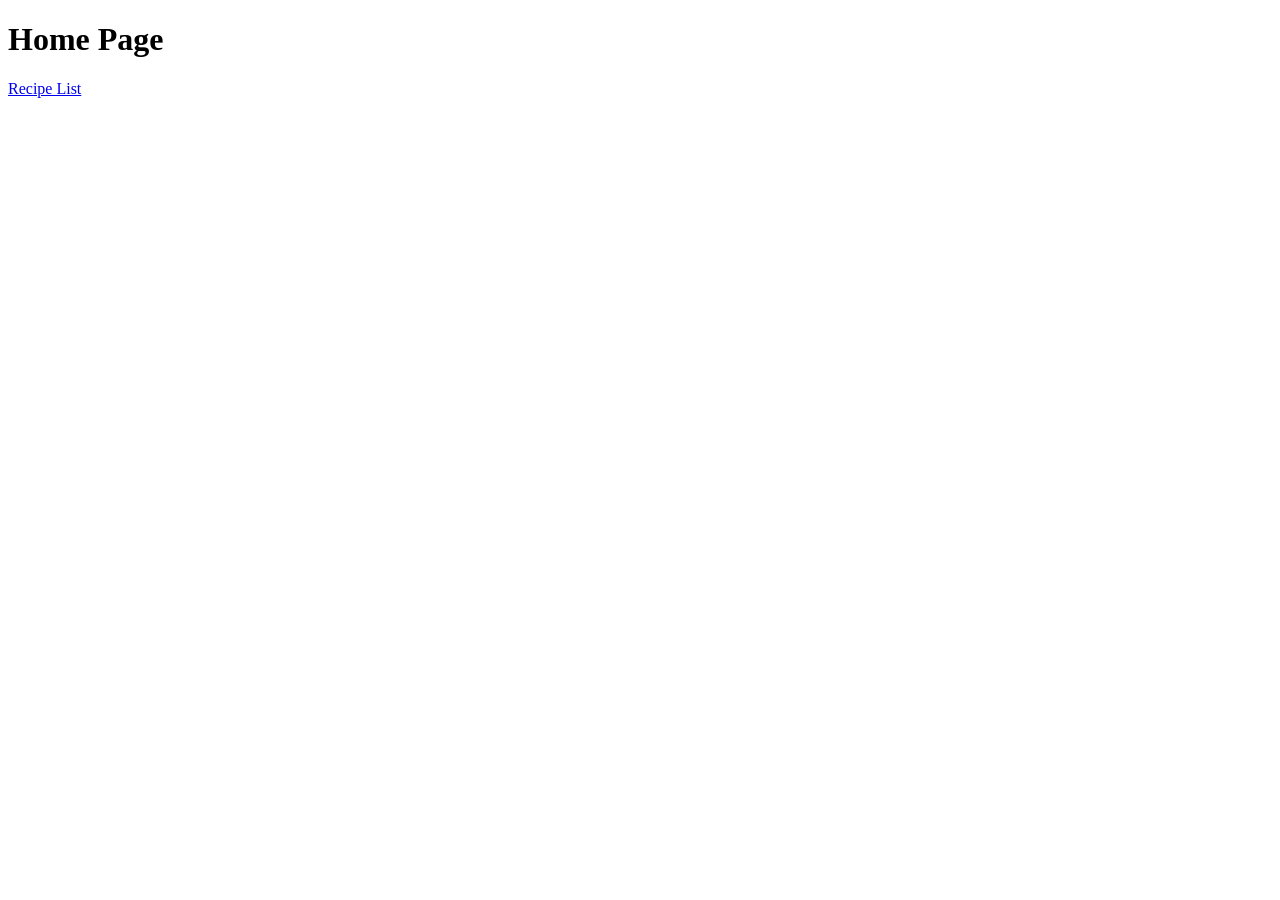
==== index.html @ 80ff07ed "Setup the main files of the project Initial creation and initialization of the main files. index.htm" ====
<!DOCTYPE html>
<html lang="en">
<head>
    <meta charset="UTF-8">
    <meta name="viewport" content="width=device-width, initial-scale=1.0">
    <title>Odin Recipes</title>
</head>
<body>
    <h1>Home Page</h1>
    <a href="recipes/recipelist.html">Recipe List</a>
    
</body>
</html>
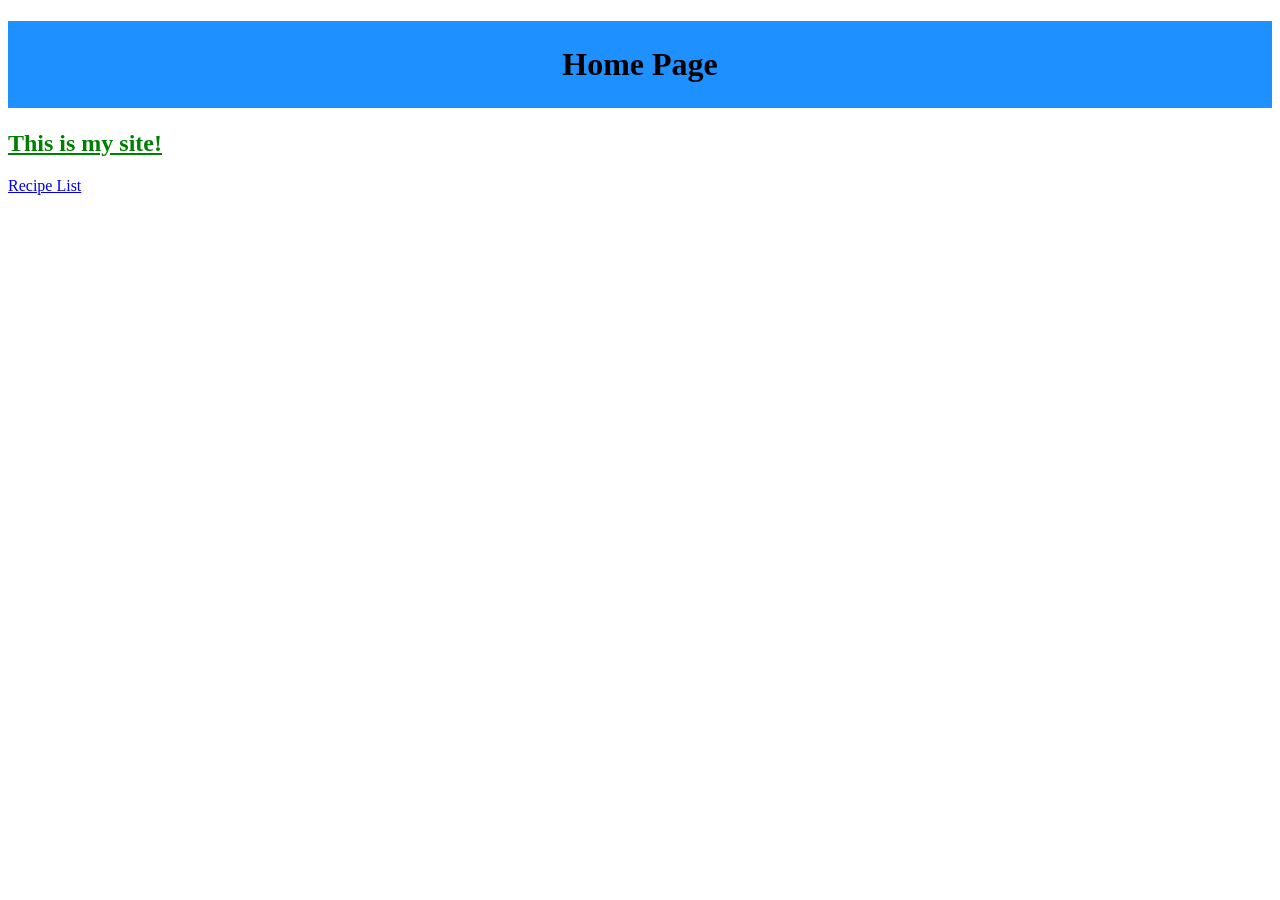
==== commit 4779691a: "Add basic css for practice purposes" ====
--- a/index.html
+++ b/index.html
@@ -4,9 +4,11 @@
     <meta charset="UTF-8">
     <meta name="viewport" content="width=device-width, initial-scale=1.0">
     <title>Odin Recipes</title>
+    <link rel="stylesheet" href="styles.css">
 </head>
 <body>
     <h1>Home Page</h1>
+    <h2>This is my site!</h2>
     <a href="recipes/recipelist.html">Recipe List</a>
     
 </body>
--- a/styles.css
+++ b/styles.css
@@ -0,0 +1,25 @@
+h1 {
+    background-color: dodgerblue;
+    text-align: center;
+    padding: 25px
+}
+
+ul{
+    font-size: 25px;
+    background: yellow;
+    width: 500px;
+    margin: 50px auto 50px;
+}
+
+ol {
+    font-size: 30px;
+    background-color: aquamarine;
+    width: 500px;
+    margin: 50px auto 50px;
+}
+
+h2 {
+    font-weight: bolder;
+    color: green;
+    text-decoration: underline;
+}
